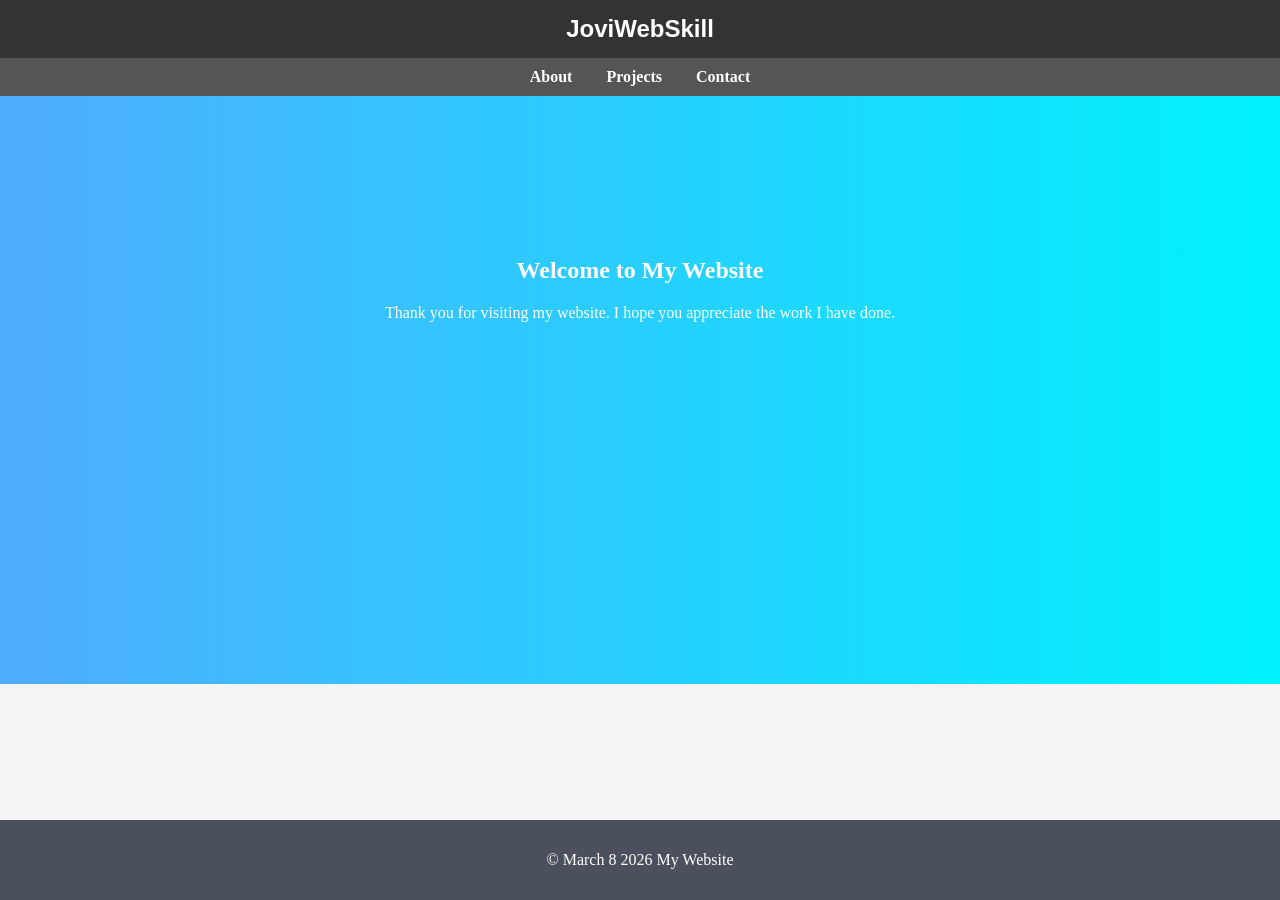
==== index.html @ 7ceb187c "Add files via upload" ====
<!DOCTYPE html>
<html lang="en">
<head>
<meta charset="UTF-8">
<meta name="viewport" content="width=device-width, initial-scale=1.0">
<title>My Website</title>

<link rel="stylesheet" href="style.css">
</head>

<body>

<header>
<h2>JoviWebSkill</h2>
</header>

<nav>
 

    
<a href="about/index.html">About</a>
<a href="projects/index.html">Projects</a>
<a href="#">Contact</a>
</nav>

<section class="hero">
<h1>Welcome to My Website</h1>
<p>Thank you for visiting my website. I hope you appreciate the work I have done.</p>
<!--<button onclick="showMessage()">Click Me</button>-->
</section>

<footer><p>© March 8 2026 My Website</p></footer>
<script src="script.js"></script>
</body>
</html>
---- style.css ----
body{
margin:0;
background:#f4f4f4;
}

header{
background:#333;
color:white;
padding:15px;
text-align:center;
}

nav{
background:#555;
padding:10px;
text-align:center;
}

nav a{
color:white;
margin:0 15px;
text-decoration:none;
font-weight:bold;
}

nav a:hover{
color:yellow;
}

.hero{
height: 34svh;
text-align:center;
background:linear-gradient(to right,#4facfe,#00f2fe);
color:white;
padding: 11%;


}

button{
padding:10px 20px;
border:none;
background:#333;
color:white;
font-size:16px;
cursor:pointer;
border-radius:5px;
}

button:hover{
background:black;
}

footer {
    position: fixed;   /* pin it */
    bottom: 0;         /* bottom of the viewport */
    left: 0;           /* start from left edge */
    width: 100%;       /* stretch full width */
    background: #4a505c;
    color: white;
    text-align: center;
    padding: 15px 0;
    z-index: 100;      /* make sure it’s on top */
}

h2
{
margin:0;
font-family:Arial, sans-serif;

}
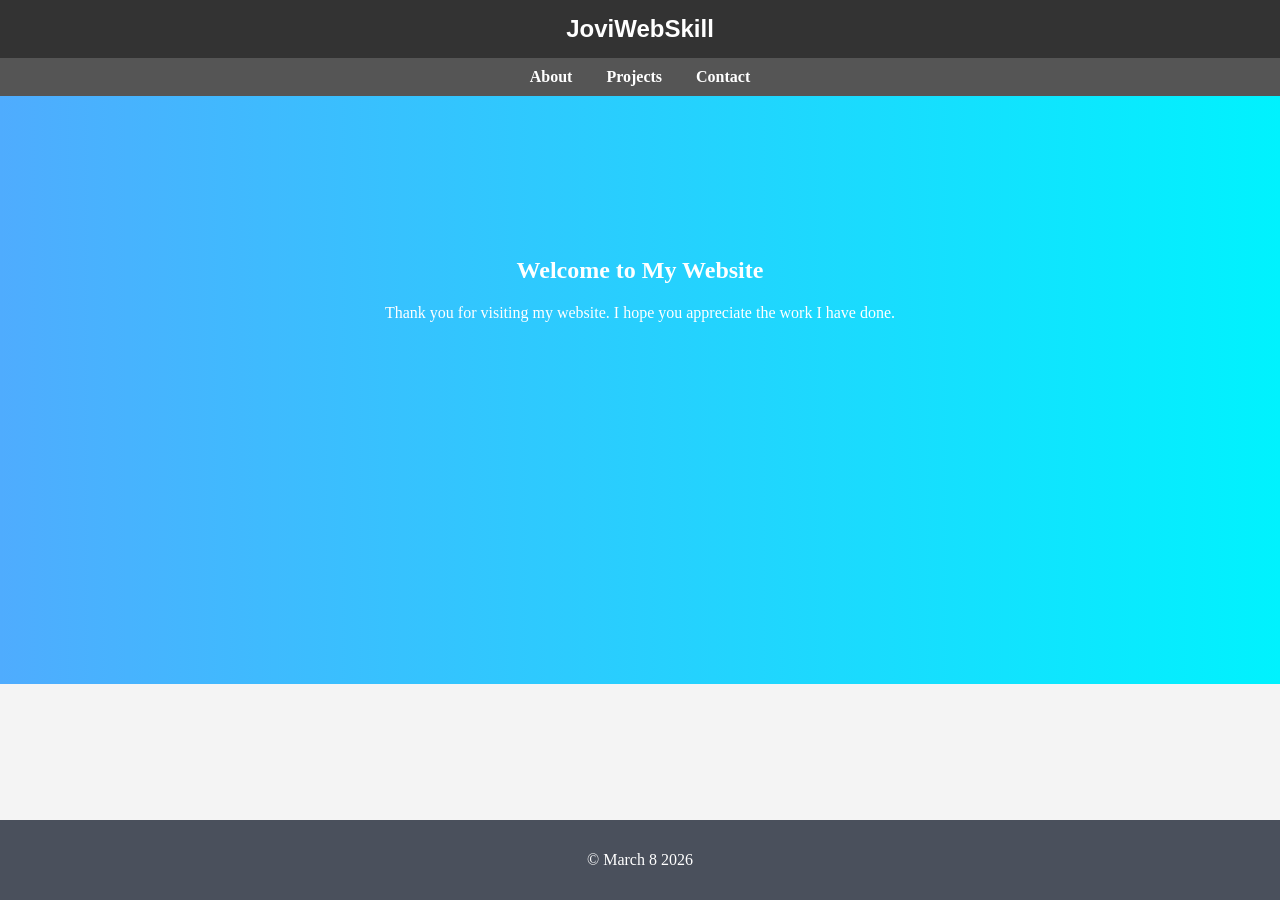
==== commit 13bcc78d: "Add files via upload" ====
--- a/index.html
+++ b/index.html
@@ -29,7 +29,7 @@
 <!--<button onclick="showMessage()">Click Me</button>-->
 </section>
 
-<footer><p>© March 8 2026 My Website</p></footer>
+<footer><p>© March 8 2026</p></footer>
 <script src="script.js"></script>
 </body>
 </html>
